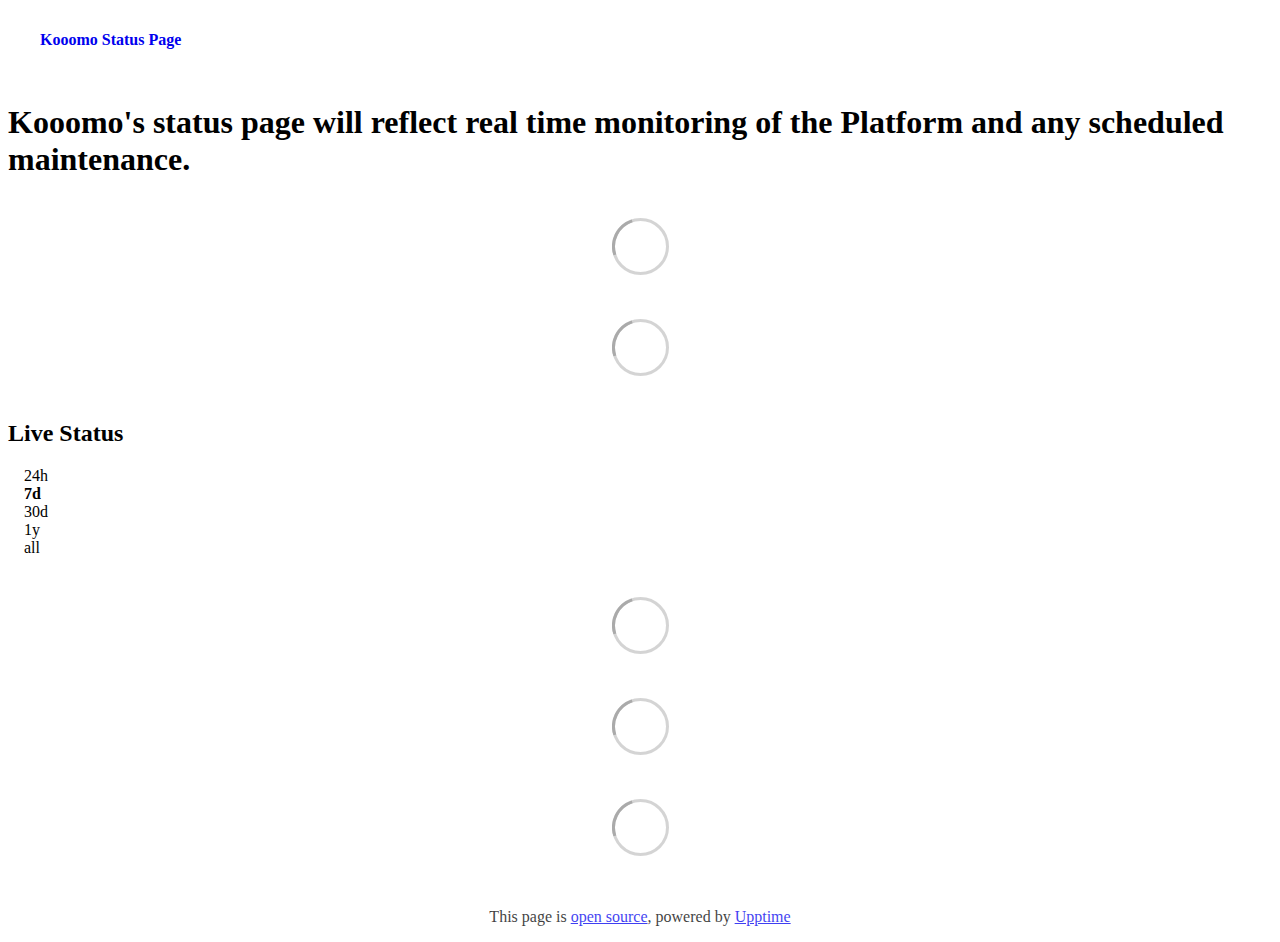
==== index.html @ bd1c4475 "deploy: c38323415019d15a5a639925298037b4705bf95b" ====
<!DOCTYPE html> <html lang=en> <head> <meta charset=utf-8> <meta content="width=device-width,initial-scale=1" name=viewport> <meta content=#333333 name=theme-color> <base href=/ > <link href=manifest.json rel=manifest crossorigin=use-credentials> <script>__SAPPER__={baseUrl:"",preloaded:[void 0,{}]};if('serviceWorker' in navigator)navigator.serviceWorker.register('/service-worker.js');(function(){try{eval("async function x(){}");var main="/client/client.26720789.js"}catch(e){main="/client/legacy/client.ad6608c2.js"};var s=document.createElement("script");try{new Function("if(0)import('')")();s.src=main;s.type="module";s.crossOrigin="use-credentials";}catch(e){s.src="/client/shimport@2.0.5.js";s.setAttribute("data-main",main);}document.head.appendChild(s);}());</script> <link href=client/client-31a52aa5.css rel=stylesheet><link href=client/createOctokit-a85f76c7.css rel=stylesheet><link href=client/index-34afeb8b.css rel=stylesheet> <title>Kooomo Status Page</title> <script>// If `prefers-color-scheme` is not supported, fall back to light mode.
      // In this case, light.css will be downloaded with `highest` priority.
      if (typeof window !== "undefined" && typeof document !== "undefined" && "matchMedia" in window && window.matchMedia('(prefers-color-scheme: dark)').media === 'not all') {
        document.documentElement.style.display = 'none';
        document.head.insertAdjacentHTML(
          'beforeend',
          '<link rel="stylesheet" href={`${config.path}/themes/light.css`} onload="document.documentElement.style.display = \'\'">',
        );
      } </script> <link href=https://status.kooomo.com/themes/light.css rel=stylesheet media=(prefers-color-scheme:light)> <link href=https://status.kooomo.com/themes/dark.css rel=stylesheet media=(prefers-color-scheme:dark)><link href=https://status.kooomo.com/global.css rel=stylesheet><link href=https://raw.githubusercontent.com/upptime/upptime/master/assets/upptime-icon.svg rel=icon type=image/svg><link href=/logo-192.png rel=icon type=image/png> <link href=/client/client.26720789.js rel=modulepreload as=script crossorigin=use-credentials><link href=/client/client-31a52aa5.css rel=preload as=style><link href=/client/index.abcff1b1.js rel=modulepreload as=script crossorigin=use-credentials><link href=/client/createOctokit.4187cbe5.js rel=modulepreload as=script crossorigin=use-credentials><link href=/client/inject_styles.803b7e80.js rel=modulepreload as=script crossorigin=use-credentials><link href=/client/createOctokit-a85f76c7.css rel=preload as=style><link href=/client/index-34afeb8b.css rel=preload as=style></head> <body> <div id=sapper> <nav class=svelte-a08hsz><div class="svelte-a08hsz container"><div><a href=https://status.kooomo.com class="svelte-a08hsz logo"><img alt="" class=svelte-a08hsz src=https://img01.aws.kooomo-cloud.com/themes/267/improvements_NOV18/images/custom/kooomo-logo-grey.svg> <div>Kooomo Status Page</div></a></div> <ul class=svelte-a08hsz> </ul></div> </nav> <main class=container> <header class=svelte-ngkazm><h1><strong>Kooomo's</strong> status page will reflect real time monitoring of the Platform and any scheduled maintenance.</h1> </header> <section class=svelte-8lnl4f><div class="svelte-68jxue loading"><svg class=svelte-68jxue height=38 stroke=#aaa width=38 xmlns=http://www.w3.org/2000/svg><g fill=none fill-rule=evenodd><g stroke-width=2 transform="translate(1 1)"><circle cx=18 cy=18 r=18 stroke-opacity=.5></circle><path d="M36 18c0-9.94-8.06-18-18-18"><animateTransform attributeName=transform dur=1s from="0 18 18" repeatCount=indefinite to="360 18 18" type=rotate></animateTransform></path></g></g></svg></div> </section> <section class=svelte-8lnl4f><div class="svelte-68jxue loading"><svg class=svelte-68jxue height=38 stroke=#aaa width=38 xmlns=http://www.w3.org/2000/svg><g fill=none fill-rule=evenodd><g stroke-width=2 transform="translate(1 1)"><circle cx=18 cy=18 r=18 stroke-opacity=.5></circle><path d="M36 18c0-9.94-8.06-18-18-18"><animateTransform attributeName=transform dur=1s from="0 18 18" repeatCount=indefinite to="360 18 18" type=rotate></animateTransform></path></g></g></svg></div> </section> <div class="svelte-fqsq6s f changed"><h2>Live Status</h2> <form class="svelte-fqsq6s f r"><div><input class=svelte-fqsq6s id=data_day name=d type=radio value=day><label class=svelte-fqsq6s for=data_day>24h</label></div> <div><input class=svelte-fqsq6s id=data_week name=d type=radio value=week checked><label class=svelte-fqsq6s for=data_week>7d</label></div> <div><input class=svelte-fqsq6s id=data_month name=d type=radio value=month><label class=svelte-fqsq6s for=data_month>30d</label></div> <div><input class=svelte-fqsq6s id=data_year name=d type=radio value=year><label class=svelte-fqsq6s for=data_year>1y</label></div> <div><input class=svelte-fqsq6s id=data_all name=d type=radio value=all><label class=svelte-fqsq6s for=data_all>all</label></div></form></div> <section class="svelte-fqsq6s live-status"><div class="svelte-68jxue loading"><svg class=svelte-68jxue height=38 stroke=#aaa width=38 xmlns=http://www.w3.org/2000/svg><g fill=none fill-rule=evenodd><g stroke-width=2 transform="translate(1 1)"><circle cx=18 cy=18 r=18 stroke-opacity=.5></circle><path d="M36 18c0-9.94-8.06-18-18-18"><animateTransform attributeName=transform dur=1s from="0 18 18" repeatCount=indefinite to="360 18 18" type=rotate></animateTransform></path></g></g></svg></div> </section> <section><div class="svelte-68jxue loading"><svg class=svelte-68jxue height=38 stroke=#aaa width=38 xmlns=http://www.w3.org/2000/svg><g fill=none fill-rule=evenodd><g stroke-width=2 transform="translate(1 1)"><circle cx=18 cy=18 r=18 stroke-opacity=.5></circle><path d="M36 18c0-9.94-8.06-18-18-18"><animateTransform attributeName=transform dur=1s from="0 18 18" repeatCount=indefinite to="360 18 18" type=rotate></animateTransform></path></g></g></svg></div> </section> <section><div class="svelte-68jxue loading"><svg class=svelte-68jxue height=38 stroke=#aaa width=38 xmlns=http://www.w3.org/2000/svg><g fill=none fill-rule=evenodd><g stroke-width=2 transform="translate(1 1)"><circle cx=18 cy=18 r=18 stroke-opacity=.5></circle><path d="M36 18c0-9.94-8.06-18-18-18"><animateTransform attributeName=transform dur=1s from="0 18 18" repeatCount=indefinite to="360 18 18" type=rotate></animateTransform></path></g></g></svg></div></section></main> <footer class=svelte-jbr799><p>This page is <a href=https://github.com/zerogrey/StatusPage>open source</a>, powered by <a href=https://upptime.js.org>Upptime</a></p> </footer></div> <script> try {
        if (typeof window !== "undefined" && window.navigator && navigator.serviceWorker) {
          navigator.serviceWorker.getRegistrations().then(function (registrations) {
            for (let registration of registrations) {
              registration.unregister();
            }
          });
        }
        if (typeof window !== "undefined" && "caches" in window) {
          caches.keys().then(function (keyList) {
            return Promise.all(
              keyList.map(function (key) {
                return caches.delete(key);
              })
            );
          });
        }
      } catch (error) {} </script>
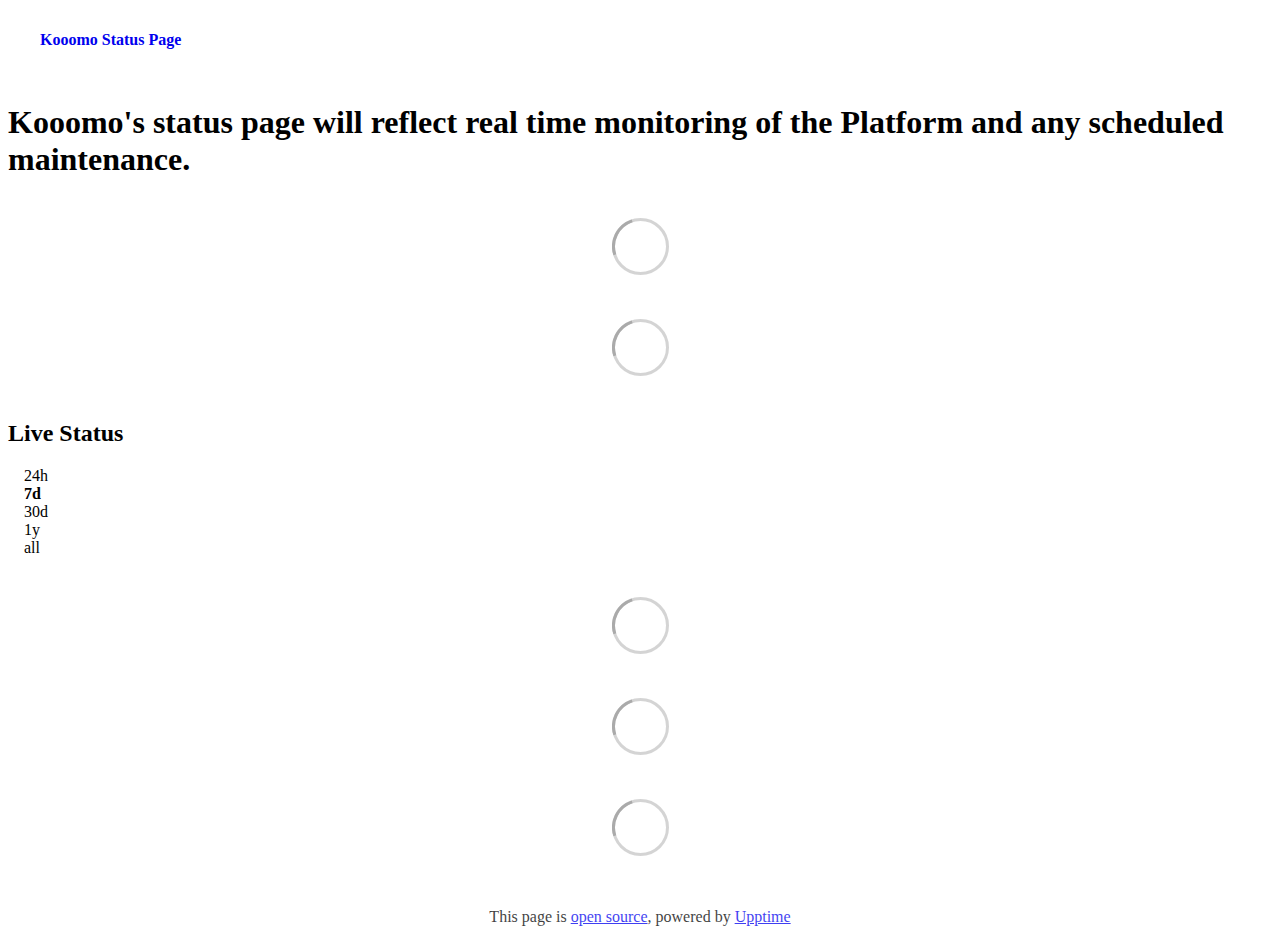
==== commit 8d1d73d1: "deploy: 0a9f25f133a3d4fb97144c516514fb6021f3dbf3" ====
--- a/index.html
+++ b/index.html
@@ -1,4 +1,4 @@
-<!DOCTYPE html> <html lang=en> <head> <meta charset=utf-8> <meta content="width=device-width,initial-scale=1" name=viewport> <meta content=#333333 name=theme-color> <base href=/ > <link href=manifest.json rel=manifest crossorigin=use-credentials> <script>__SAPPER__={baseUrl:"",preloaded:[void 0,{}]};if('serviceWorker' in navigator)navigator.serviceWorker.register('/service-worker.js');(function(){try{eval("async function x(){}");var main="/client/client.26720789.js"}catch(e){main="/client/legacy/client.ad6608c2.js"};var s=document.createElement("script");try{new Function("if(0)import('')")();s.src=main;s.type="module";s.crossOrigin="use-credentials";}catch(e){s.src="/client/shimport@2.0.5.js";s.setAttribute("data-main",main);}document.head.appendChild(s);}());</script> <link href=client/client-31a52aa5.css rel=stylesheet><link href=client/createOctokit-a85f76c7.css rel=stylesheet><link href=client/index-34afeb8b.css rel=stylesheet> <title>Kooomo Status Page</title> <script>// If `prefers-color-scheme` is not supported, fall back to light mode.
+<!DOCTYPE html> <html lang=en> <head> <meta charset=utf-8> <meta content="width=device-width,initial-scale=1" name=viewport> <meta content=#333333 name=theme-color> <base href=/ > <link href=manifest.json rel=manifest crossorigin=use-credentials> <script>__SAPPER__={baseUrl:"",preloaded:[void 0,{}]};if('serviceWorker' in navigator)navigator.serviceWorker.register('/service-worker.js');(function(){try{eval("async function x(){}");var main="/client/client.26720789.js"}catch(e){main="/client/legacy/client.93e42022.js"};var s=document.createElement("script");try{new Function("if(0)import('')")();s.src=main;s.type="module";s.crossOrigin="use-credentials";}catch(e){s.src="/client/shimport@2.0.5.js";s.setAttribute("data-main",main);}document.head.appendChild(s);}());</script> <link href=client/client-31a52aa5.css rel=stylesheet><link href=client/createOctokit-a85f76c7.css rel=stylesheet><link href=client/index-34afeb8b.css rel=stylesheet> <title>Kooomo Status Page</title> <script>// If `prefers-color-scheme` is not supported, fall back to light mode.
       // In this case, light.css will be downloaded with `highest` priority.
       if (typeof window !== "undefined" && typeof document !== "undefined" && "matchMedia" in window && window.matchMedia('(prefers-color-scheme: dark)').media === 'not all') {
         document.documentElement.style.display = 'none';
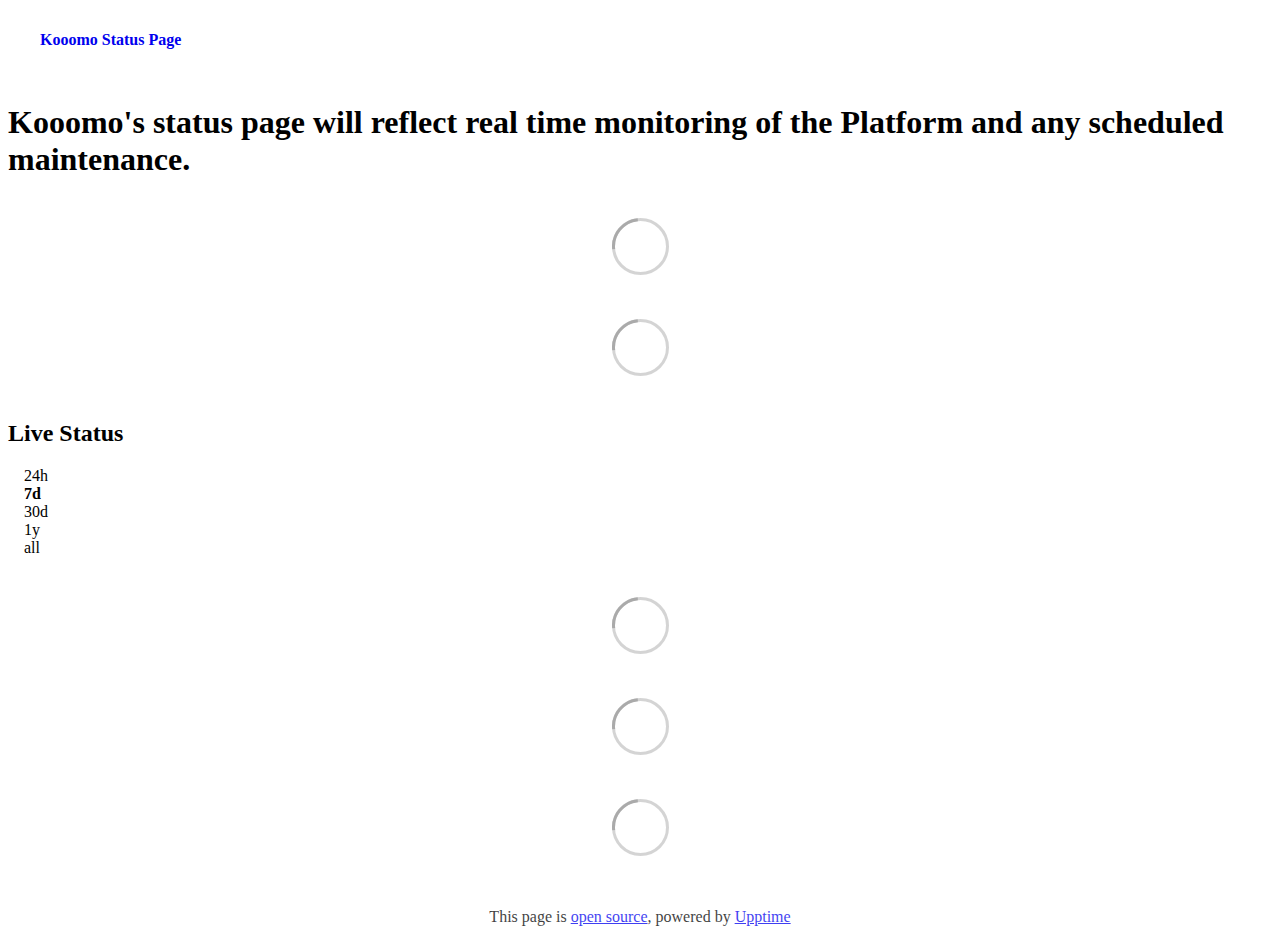
==== commit 8e18b9ca: "deploy: 61bf76a4d0ad2620373fccaed628f9856cfc3d81" ====
(no text change in the page or its own stylesheets)
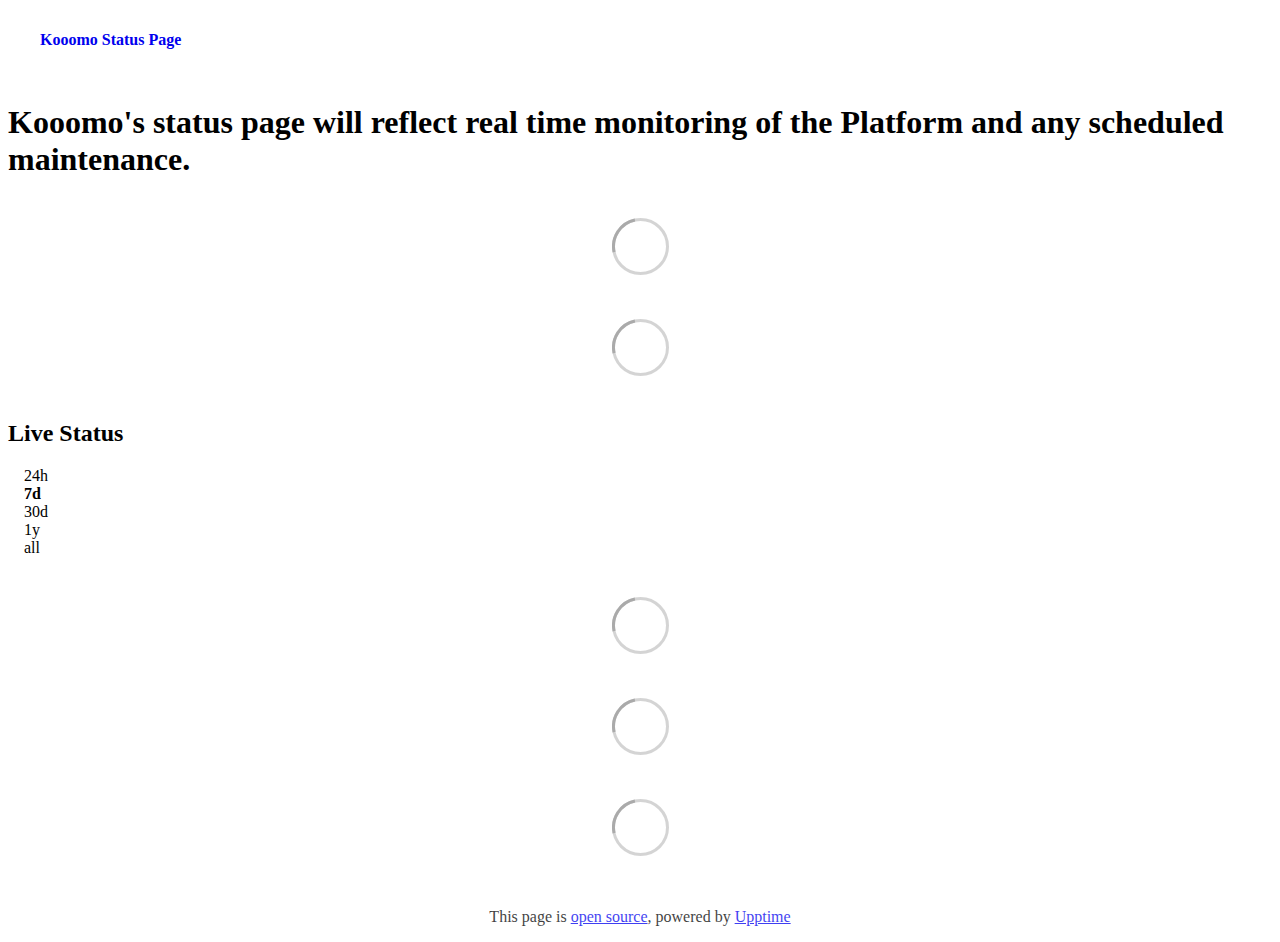
==== commit 058a915a: "deploy: ff15ee10faff9609b2eed559b6394f9b3cfee967" ====
--- a/index.html
+++ b/index.html
@@ -1,4 +1,4 @@
-<!DOCTYPE html> <html lang=en> <head> <meta charset=utf-8> <meta content="width=device-width,initial-scale=1" name=viewport> <meta content=#333333 name=theme-color> <base href=/ > <link href=manifest.json rel=manifest crossorigin=use-credentials> <script>__SAPPER__={baseUrl:"",preloaded:[void 0,{}]};if('serviceWorker' in navigator)navigator.serviceWorker.register('/service-worker.js');(function(){try{eval("async function x(){}");var main="/client/client.26720789.js"}catch(e){main="/client/legacy/client.93e42022.js"};var s=document.createElement("script");try{new Function("if(0)import('')")();s.src=main;s.type="module";s.crossOrigin="use-credentials";}catch(e){s.src="/client/shimport@2.0.5.js";s.setAttribute("data-main",main);}document.head.appendChild(s);}());</script> <link href=client/client-31a52aa5.css rel=stylesheet><link href=client/createOctokit-a85f76c7.css rel=stylesheet><link href=client/index-34afeb8b.css rel=stylesheet> <title>Kooomo Status Page</title> <script>// If `prefers-color-scheme` is not supported, fall back to light mode.
+<!DOCTYPE html> <html lang=en> <head> <meta charset=utf-8> <meta content="width=device-width,initial-scale=1" name=viewport> <meta content=#333333 name=theme-color> <base href=/ > <link href=manifest.json rel=manifest crossorigin=use-credentials> <script>__SAPPER__={baseUrl:"",preloaded:[void 0,{}]};if('serviceWorker' in navigator)navigator.serviceWorker.register('/service-worker.js');(function(){try{eval("async function x(){}");var main="/client/client.086e26c2.js"}catch(e){main="/client/legacy/client.5455609d.js"};var s=document.createElement("script");try{new Function("if(0)import('')")();s.src=main;s.type="module";s.crossOrigin="use-credentials";}catch(e){s.src="/client/shimport@2.0.5.js";s.setAttribute("data-main",main);}document.head.appendChild(s);}());</script> <link href=client/client-31a52aa5.css rel=stylesheet><link href=client/createOctokit-a85f76c7.css rel=stylesheet><link href=client/index-b0b6455a.css rel=stylesheet> <title>Kooomo Status Page</title> <script>// If `prefers-color-scheme` is not supported, fall back to light mode.
       // In this case, light.css will be downloaded with `highest` priority.
       if (typeof window !== "undefined" && typeof document !== "undefined" && "matchMedia" in window && window.matchMedia('(prefers-color-scheme: dark)').media === 'not all') {
         document.documentElement.style.display = 'none';
@@ -6,7 +6,7 @@
           'beforeend',
           '<link rel="stylesheet" href={`${config.path}/themes/light.css`} onload="document.documentElement.style.display = \'\'">',
         );
-      } </script> <link href=https://status.kooomo.com/themes/light.css rel=stylesheet media=(prefers-color-scheme:light)> <link href=https://status.kooomo.com/themes/dark.css rel=stylesheet media=(prefers-color-scheme:dark)><link href=https://status.kooomo.com/global.css rel=stylesheet><link href=https://raw.githubusercontent.com/upptime/upptime/master/assets/upptime-icon.svg rel=icon type=image/svg><link href=/logo-192.png rel=icon type=image/png> <link href=/client/client.26720789.js rel=modulepreload as=script crossorigin=use-credentials><link href=/client/client-31a52aa5.css rel=preload as=style><link href=/client/index.abcff1b1.js rel=modulepreload as=script crossorigin=use-credentials><link href=/client/createOctokit.4187cbe5.js rel=modulepreload as=script crossorigin=use-credentials><link href=/client/inject_styles.803b7e80.js rel=modulepreload as=script crossorigin=use-credentials><link href=/client/createOctokit-a85f76c7.css rel=preload as=style><link href=/client/index-34afeb8b.css rel=preload as=style></head> <body> <div id=sapper> <nav class=svelte-a08hsz><div class="svelte-a08hsz container"><div><a href=https://status.kooomo.com class="svelte-a08hsz logo"><img alt="" class=svelte-a08hsz src=https://img01.aws.kooomo-cloud.com/themes/267/improvements_NOV18/images/custom/kooomo-logo-grey.svg> <div>Kooomo Status Page</div></a></div> <ul class=svelte-a08hsz> </ul></div> </nav> <main class=container> <header class=svelte-ngkazm><h1><strong>Kooomo's</strong> status page will reflect real time monitoring of the Platform and any scheduled maintenance.</h1> </header> <section class=svelte-8lnl4f><div class="svelte-68jxue loading"><svg class=svelte-68jxue height=38 stroke=#aaa width=38 xmlns=http://www.w3.org/2000/svg><g fill=none fill-rule=evenodd><g stroke-width=2 transform="translate(1 1)"><circle cx=18 cy=18 r=18 stroke-opacity=.5></circle><path d="M36 18c0-9.94-8.06-18-18-18"><animateTransform attributeName=transform dur=1s from="0 18 18" repeatCount=indefinite to="360 18 18" type=rotate></animateTransform></path></g></g></svg></div> </section> <section class=svelte-8lnl4f><div class="svelte-68jxue loading"><svg class=svelte-68jxue height=38 stroke=#aaa width=38 xmlns=http://www.w3.org/2000/svg><g fill=none fill-rule=evenodd><g stroke-width=2 transform="translate(1 1)"><circle cx=18 cy=18 r=18 stroke-opacity=.5></circle><path d="M36 18c0-9.94-8.06-18-18-18"><animateTransform attributeName=transform dur=1s from="0 18 18" repeatCount=indefinite to="360 18 18" type=rotate></animateTransform></path></g></g></svg></div> </section> <div class="svelte-fqsq6s f changed"><h2>Live Status</h2> <form class="svelte-fqsq6s f r"><div><input class=svelte-fqsq6s id=data_day name=d type=radio value=day><label class=svelte-fqsq6s for=data_day>24h</label></div> <div><input class=svelte-fqsq6s id=data_week name=d type=radio value=week checked><label class=svelte-fqsq6s for=data_week>7d</label></div> <div><input class=svelte-fqsq6s id=data_month name=d type=radio value=month><label class=svelte-fqsq6s for=data_month>30d</label></div> <div><input class=svelte-fqsq6s id=data_year name=d type=radio value=year><label class=svelte-fqsq6s for=data_year>1y</label></div> <div><input class=svelte-fqsq6s id=data_all name=d type=radio value=all><label class=svelte-fqsq6s for=data_all>all</label></div></form></div> <section class="svelte-fqsq6s live-status"><div class="svelte-68jxue loading"><svg class=svelte-68jxue height=38 stroke=#aaa width=38 xmlns=http://www.w3.org/2000/svg><g fill=none fill-rule=evenodd><g stroke-width=2 transform="translate(1 1)"><circle cx=18 cy=18 r=18 stroke-opacity=.5></circle><path d="M36 18c0-9.94-8.06-18-18-18"><animateTransform attributeName=transform dur=1s from="0 18 18" repeatCount=indefinite to="360 18 18" type=rotate></animateTransform></path></g></g></svg></div> </section> <section><div class="svelte-68jxue loading"><svg class=svelte-68jxue height=38 stroke=#aaa width=38 xmlns=http://www.w3.org/2000/svg><g fill=none fill-rule=evenodd><g stroke-width=2 transform="translate(1 1)"><circle cx=18 cy=18 r=18 stroke-opacity=.5></circle><path d="M36 18c0-9.94-8.06-18-18-18"><animateTransform attributeName=transform dur=1s from="0 18 18" repeatCount=indefinite to="360 18 18" type=rotate></animateTransform></path></g></g></svg></div> </section> <section><div class="svelte-68jxue loading"><svg class=svelte-68jxue height=38 stroke=#aaa width=38 xmlns=http://www.w3.org/2000/svg><g fill=none fill-rule=evenodd><g stroke-width=2 transform="translate(1 1)"><circle cx=18 cy=18 r=18 stroke-opacity=.5></circle><path d="M36 18c0-9.94-8.06-18-18-18"><animateTransform attributeName=transform dur=1s from="0 18 18" repeatCount=indefinite to="360 18 18" type=rotate></animateTransform></path></g></g></svg></div></section></main> <footer class=svelte-jbr799><p>This page is <a href=https://github.com/zerogrey/StatusPage>open source</a>, powered by <a href=https://upptime.js.org>Upptime</a></p> </footer></div> <script> try {
+      } </script> <link href=https://status.kooomo.com/themes/light.css rel=stylesheet media=(prefers-color-scheme:light)> <link href=https://status.kooomo.com/themes/dark.css rel=stylesheet media=(prefers-color-scheme:dark)><link href=https://status.kooomo.com/global.css rel=stylesheet><link href=https://raw.githubusercontent.com/upptime/upptime/master/assets/upptime-icon.svg rel=icon type=image/svg><link href=/logo-192.png rel=icon type=image/png> <link href=/client/client.086e26c2.js rel=modulepreload as=script crossorigin=use-credentials><link href=/client/client-31a52aa5.css rel=preload as=style><link href=/client/index.68f3e37b.js rel=modulepreload as=script crossorigin=use-credentials><link href=/client/createOctokit.3112bd07.js rel=modulepreload as=script crossorigin=use-credentials><link href=/client/inject_styles.803b7e80.js rel=modulepreload as=script crossorigin=use-credentials><link href=/client/createOctokit-a85f76c7.css rel=preload as=style><link href=/client/index-b0b6455a.css rel=preload as=style></head> <body> <div id=sapper> <nav class=svelte-a08hsz><div class="svelte-a08hsz container"><div><a href=https://status.kooomo.com class="svelte-a08hsz logo"><img alt="" class=svelte-a08hsz src=https://img01.aws.kooomo-cloud.com/themes/267/improvements_NOV18/images/custom/kooomo-logo-grey.svg> <div>Kooomo Status Page</div></a></div> <ul class=svelte-a08hsz> </ul></div> </nav> <main class=container> <header class=svelte-ngkazm><h1><strong>Kooomo's</strong> status page will reflect real time monitoring of the Platform and any scheduled maintenance.</h1> </header> <section class=svelte-8lnl4f><div class="svelte-68jxue loading"><svg class=svelte-68jxue height=38 stroke=#aaa width=38 xmlns=http://www.w3.org/2000/svg><g fill=none fill-rule=evenodd><g stroke-width=2 transform="translate(1 1)"><circle cx=18 cy=18 r=18 stroke-opacity=.5></circle><path d="M36 18c0-9.94-8.06-18-18-18"><animateTransform attributeName=transform dur=1s from="0 18 18" repeatCount=indefinite to="360 18 18" type=rotate></animateTransform></path></g></g></svg></div> </section> <section class=svelte-8lnl4f><div class="svelte-68jxue loading"><svg class=svelte-68jxue height=38 stroke=#aaa width=38 xmlns=http://www.w3.org/2000/svg><g fill=none fill-rule=evenodd><g stroke-width=2 transform="translate(1 1)"><circle cx=18 cy=18 r=18 stroke-opacity=.5></circle><path d="M36 18c0-9.94-8.06-18-18-18"><animateTransform attributeName=transform dur=1s from="0 18 18" repeatCount=indefinite to="360 18 18" type=rotate></animateTransform></path></g></g></svg></div> </section> <div class="svelte-fqsq6s f changed"><h2>Live Status</h2> <form class="svelte-fqsq6s f r"><div><input class=svelte-fqsq6s id=data_day name=d type=radio value=day><label class=svelte-fqsq6s for=data_day>24h</label></div> <div><input class=svelte-fqsq6s id=data_week name=d type=radio value=week checked><label class=svelte-fqsq6s for=data_week>7d</label></div> <div><input class=svelte-fqsq6s id=data_month name=d type=radio value=month><label class=svelte-fqsq6s for=data_month>30d</label></div> <div><input class=svelte-fqsq6s id=data_year name=d type=radio value=year><label class=svelte-fqsq6s for=data_year>1y</label></div> <div><input class=svelte-fqsq6s id=data_all name=d type=radio value=all><label class=svelte-fqsq6s for=data_all>all</label></div></form></div> <section class="svelte-fqsq6s live-status"><div class="svelte-68jxue loading"><svg class=svelte-68jxue height=38 stroke=#aaa width=38 xmlns=http://www.w3.org/2000/svg><g fill=none fill-rule=evenodd><g stroke-width=2 transform="translate(1 1)"><circle cx=18 cy=18 r=18 stroke-opacity=.5></circle><path d="M36 18c0-9.94-8.06-18-18-18"><animateTransform attributeName=transform dur=1s from="0 18 18" repeatCount=indefinite to="360 18 18" type=rotate></animateTransform></path></g></g></svg></div> </section> <section><div class="svelte-68jxue loading"><svg class=svelte-68jxue height=38 stroke=#aaa width=38 xmlns=http://www.w3.org/2000/svg><g fill=none fill-rule=evenodd><g stroke-width=2 transform="translate(1 1)"><circle cx=18 cy=18 r=18 stroke-opacity=.5></circle><path d="M36 18c0-9.94-8.06-18-18-18"><animateTransform attributeName=transform dur=1s from="0 18 18" repeatCount=indefinite to="360 18 18" type=rotate></animateTransform></path></g></g></svg></div> </section> <section><div class="svelte-68jxue loading"><svg class=svelte-68jxue height=38 stroke=#aaa width=38 xmlns=http://www.w3.org/2000/svg><g fill=none fill-rule=evenodd><g stroke-width=2 transform="translate(1 1)"><circle cx=18 cy=18 r=18 stroke-opacity=.5></circle><path d="M36 18c0-9.94-8.06-18-18-18"><animateTransform attributeName=transform dur=1s from="0 18 18" repeatCount=indefinite to="360 18 18" type=rotate></animateTransform></path></g></g></svg></div></section></main> <footer class=svelte-jbr799><p>This page is <a href=https://github.com/zerogrey/StatusPage>open source</a>, powered by <a href=https://upptime.js.org>Upptime</a></p> </footer></div> <script> try {
         if (typeof window !== "undefined" && window.navigator && navigator.serviceWorker) {
           navigator.serviceWorker.getRegistrations().then(function (registrations) {
             for (let registration of registrations) {
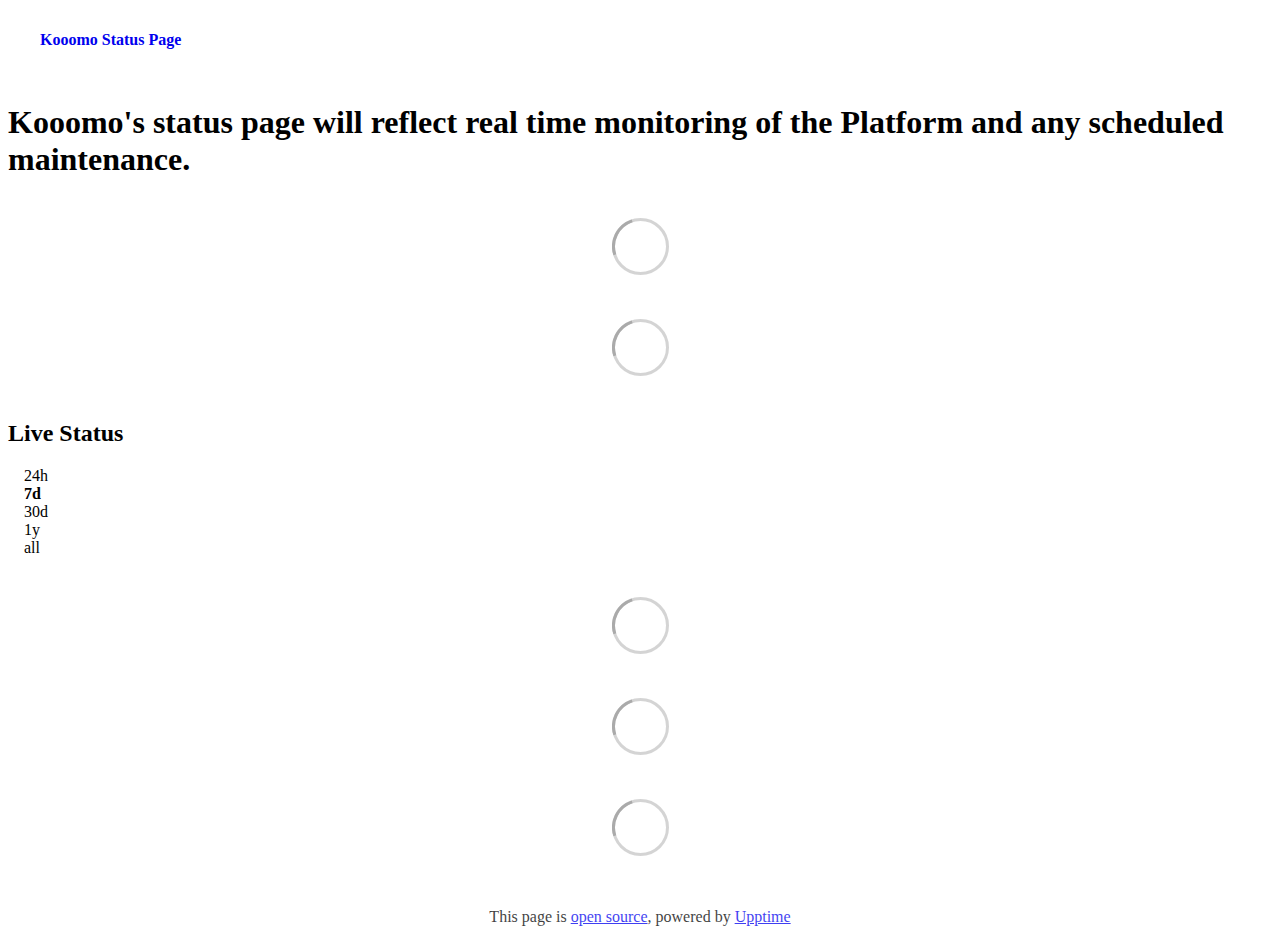
==== commit cc68f0a3: "deploy: 897a3c41622156aff1636d68a5d5c0335c6bddd2" ====
--- a/index.html
+++ b/index.html
@@ -1,4 +1,4 @@
-<!DOCTYPE html> <html lang=en> <head> <meta charset=utf-8> <meta content="width=device-width,initial-scale=1" name=viewport> <meta content=#333333 name=theme-color> <base href=/ > <link href=manifest.json rel=manifest crossorigin=use-credentials> <script>__SAPPER__={baseUrl:"",preloaded:[void 0,{}]};if('serviceWorker' in navigator)navigator.serviceWorker.register('/service-worker.js');(function(){try{eval("async function x(){}");var main="/client/client.086e26c2.js"}catch(e){main="/client/legacy/client.5455609d.js"};var s=document.createElement("script");try{new Function("if(0)import('')")();s.src=main;s.type="module";s.crossOrigin="use-credentials";}catch(e){s.src="/client/shimport@2.0.5.js";s.setAttribute("data-main",main);}document.head.appendChild(s);}());</script> <link href=client/client-31a52aa5.css rel=stylesheet><link href=client/createOctokit-a85f76c7.css rel=stylesheet><link href=client/index-b0b6455a.css rel=stylesheet> <title>Kooomo Status Page</title> <script>// If `prefers-color-scheme` is not supported, fall back to light mode.
+<!DOCTYPE html> <html lang=en> <head> <meta charset=utf-8> <meta content="width=device-width,initial-scale=1" name=viewport> <meta content=#333333 name=theme-color> <base href=/ > <link href=manifest.json rel=manifest crossorigin=use-credentials> <script>__SAPPER__={baseUrl:"",preloaded:[void 0,{}]};if('serviceWorker' in navigator)navigator.serviceWorker.register('/service-worker.js');(function(){try{eval("async function x(){}");var main="/client/client.086e26c2.js"}catch(e){main="/client/legacy/client.86290277.js"};var s=document.createElement("script");try{new Function("if(0)import('')")();s.src=main;s.type="module";s.crossOrigin="use-credentials";}catch(e){s.src="/client/shimport@2.0.5.js";s.setAttribute("data-main",main);}document.head.appendChild(s);}());</script> <link href=client/client-31a52aa5.css rel=stylesheet><link href=client/createOctokit-a85f76c7.css rel=stylesheet><link href=client/index-b0b6455a.css rel=stylesheet> <title>Kooomo Status Page</title> <script>// If `prefers-color-scheme` is not supported, fall back to light mode.
       // In this case, light.css will be downloaded with `highest` priority.
       if (typeof window !== "undefined" && typeof document !== "undefined" && "matchMedia" in window && window.matchMedia('(prefers-color-scheme: dark)').media === 'not all') {
         document.documentElement.style.display = 'none';
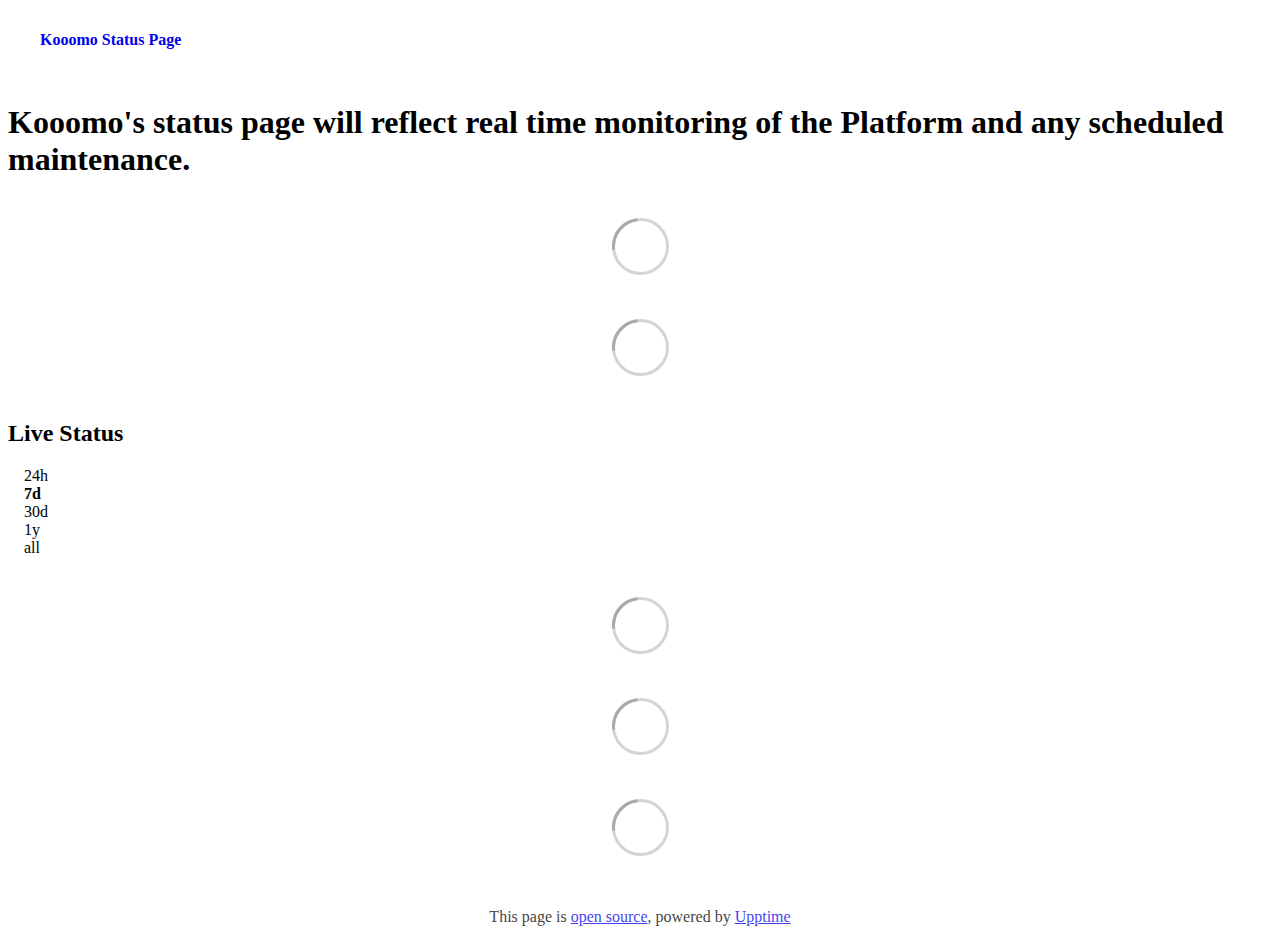
==== commit 68aa61e0: "deploy: a9444d40b8720738d92caa4c4e12a07646ddbfda" ====
(no text change in the page or its own stylesheets)
